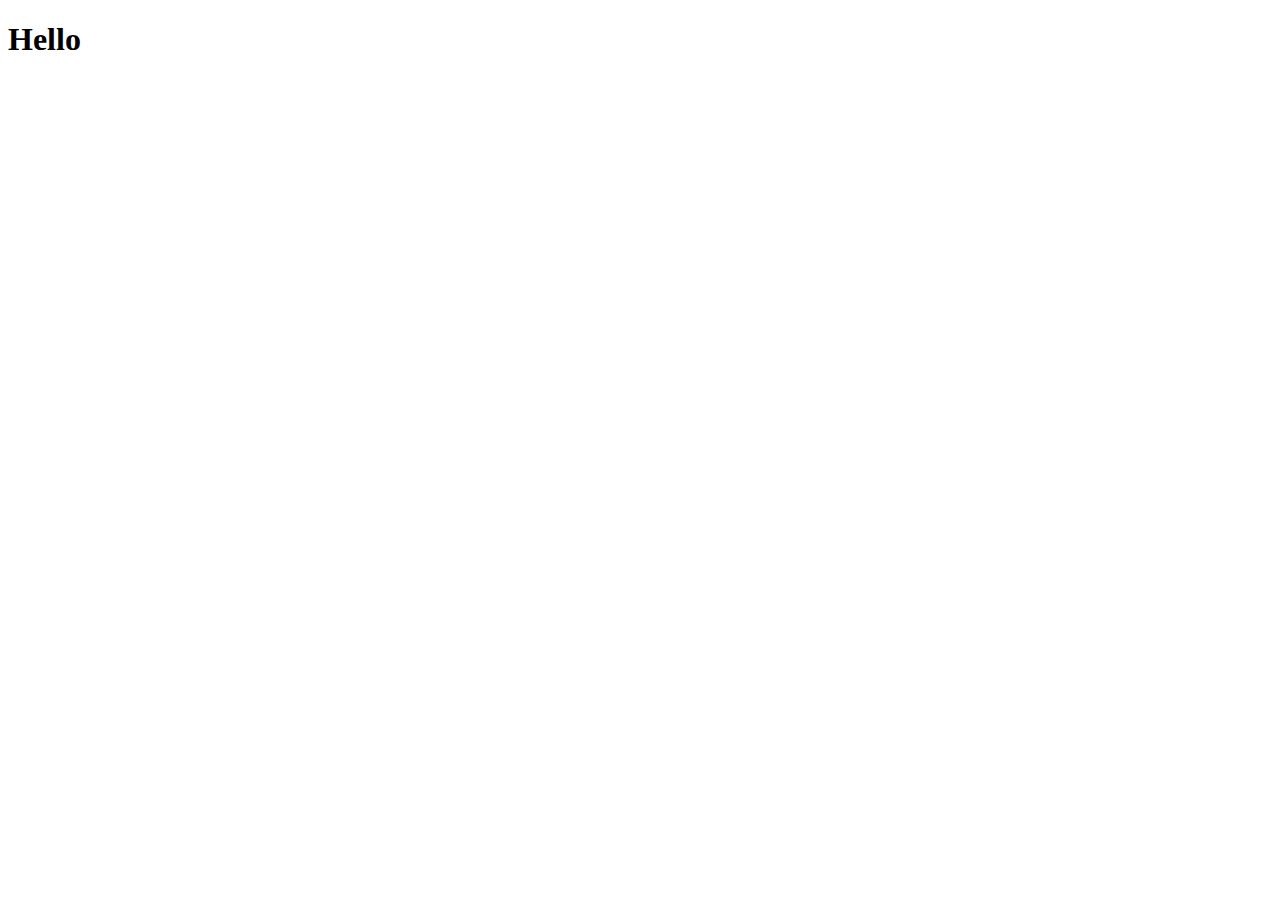
==== index.html @ fa722759 "first commit" ====
<!DOCTYPE HTML PUBLIC "-//W3C//DTD HTML 4.01 Transitional//EN"
  "http://www.w3.org/TR/html4/loose.dtd">
<html>
<head>
  <title>Jasmine Spec Runner</title>
  <script src="//ajax.googleapis.com/ajax/libs/jquery/1.8.3/jquery.min.js"></script>
  <script type="text/javascript" src="src/HelloWorld.js"></script>

</head>

<body>
    <h1>Hello</h1>
</body>
</html>
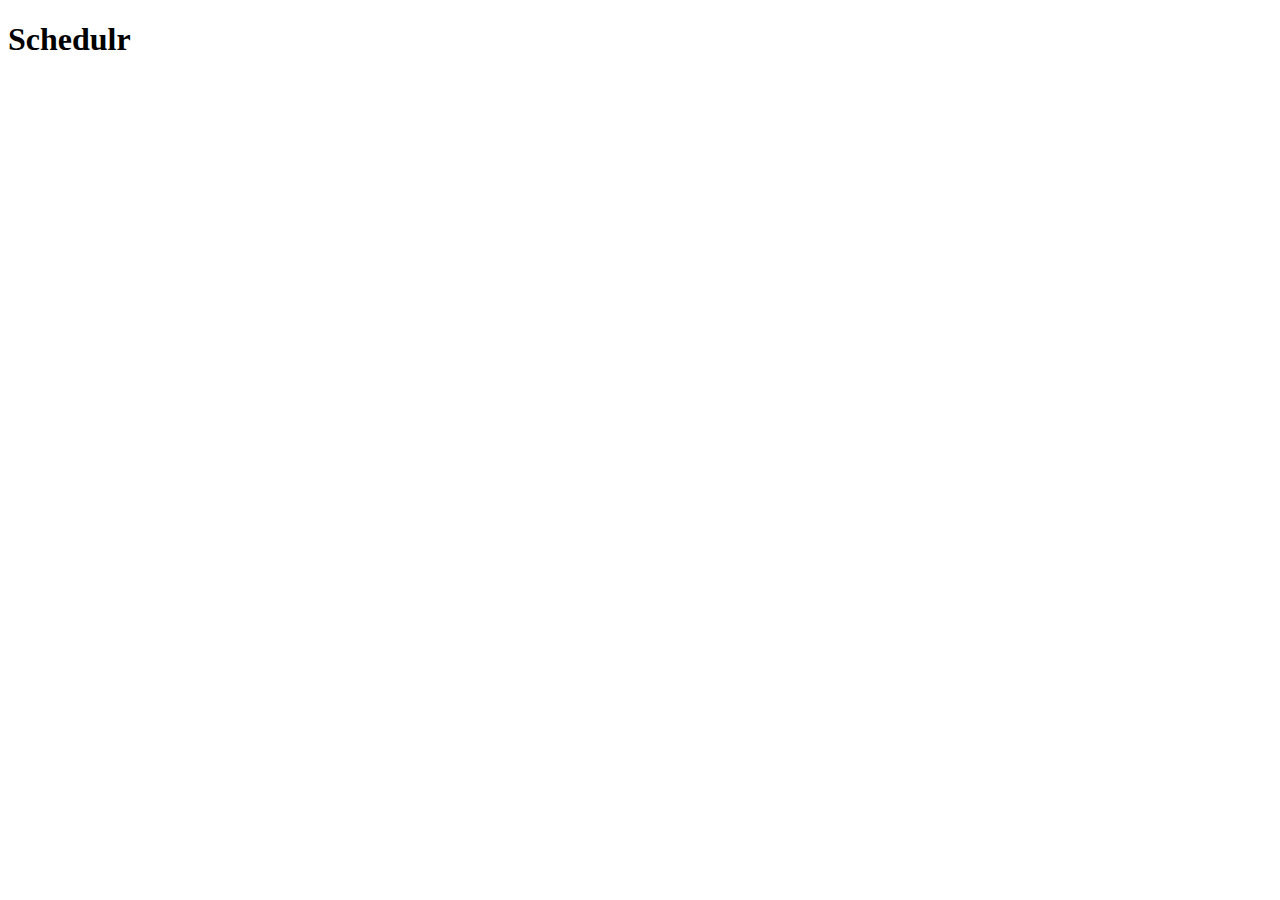
==== commit 1f6b5252: "updated header for index" ====
--- a/index.html
+++ b/index.html
@@ -4,11 +4,11 @@
 <head>
   <title>Jasmine Spec Runner</title>
   <script src="//ajax.googleapis.com/ajax/libs/jquery/1.8.3/jquery.min.js"></script>
-  <script type="text/javascript" src="src/HelloWorld.js"></script>
+  <script type="text/javascript" src="src/main.js"></script>
 
 </head>
 
 <body>
-    <h1>Hello</h1>
+    <h1>Schedulr</h1>
 </body>
 </html>
